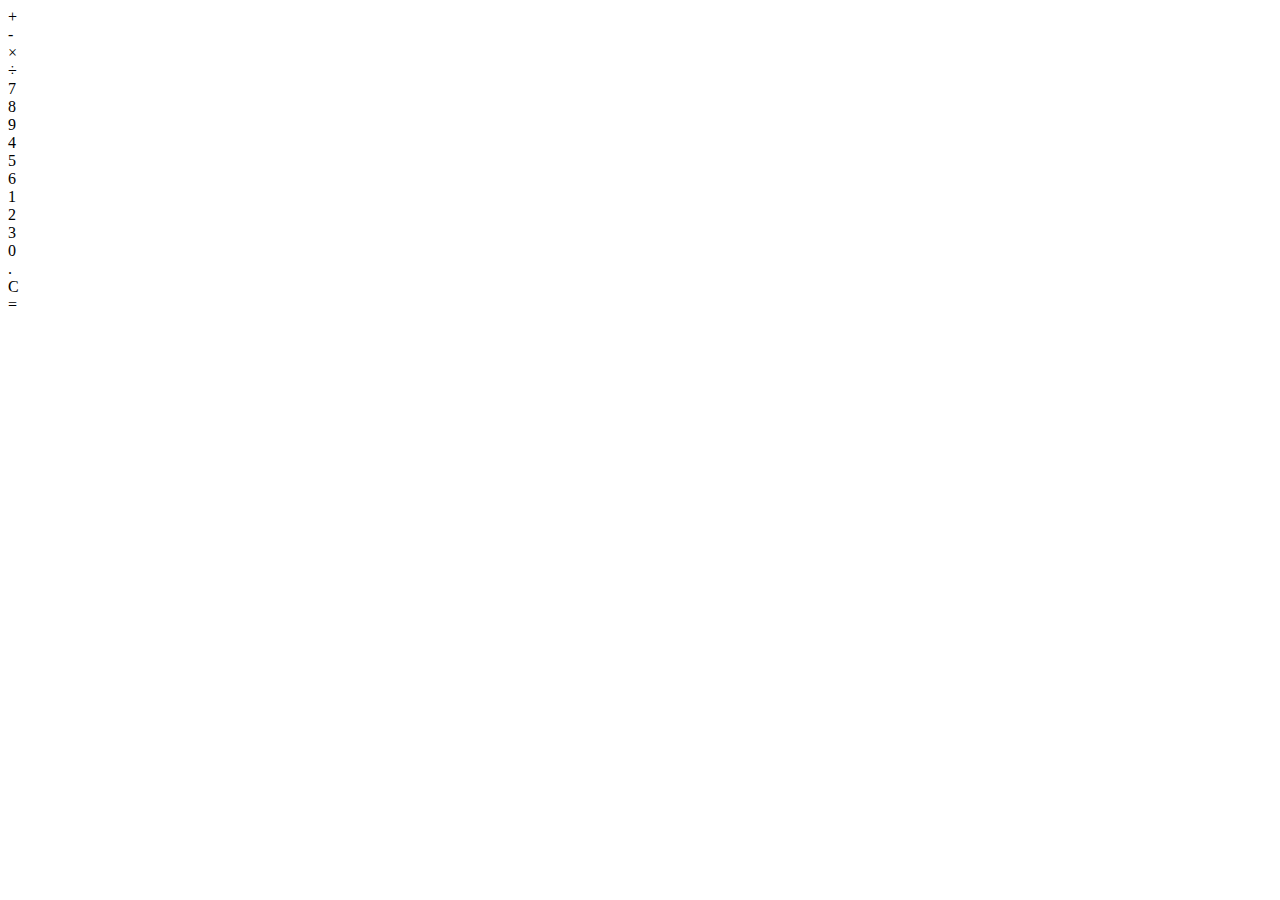
==== HTML-CSS/Calculator/index.html @ 13fb60fc "Added basic skeleton for calculator using html" ====
<!DOCTYPE html>
<html lang="en">
  <head>
    <meta charset="UTF-8" />
    <meta http-equiv="X-UA-Compatible" content="IE=edge" />
    <meta name="viewport" content="width=device-width, initial-scale=1.0" />
    <link rel="stylesheet" href="style.css" />
    <script src="calculator.js"></script>
    <title>Calculator</title>
  </head>
  <body>
    <div class="calculator">
      <div class="input" id="input"></div>
      <div class="buttons">
        <div class="operators">
          <div>+</div>
          <div>-</div>
          <div>&times;</div>
          <div>&divide;</div>
        </div>
        <div class="leftPanel">
          <div class="numbers">
            <div>7</div>
            <div>8</div>
            <div>9</div>
          </div>
          <div class="numbers">
            <div>4</div>
            <div>5</div>
            <div>6</div>
          </div>
          <div class="numbers">
            <div>1</div>
            <div>2</div>
            <div>3</div>
          </div>
          <div class="numbers">
            <div>0</div>
            <div>.</div>
            <div id="clear">C</div>
          </div>
        </div>
        <div class="equal" id="result">=</div>
      </div>
    </div>
  </body>
</html>
---- HTML-CSS/Calculator/style.css ----
/* Styling the Body element i.e. Color, 
Font, Alignment */
/* body {
  background-color: #b8b8b8;
} */
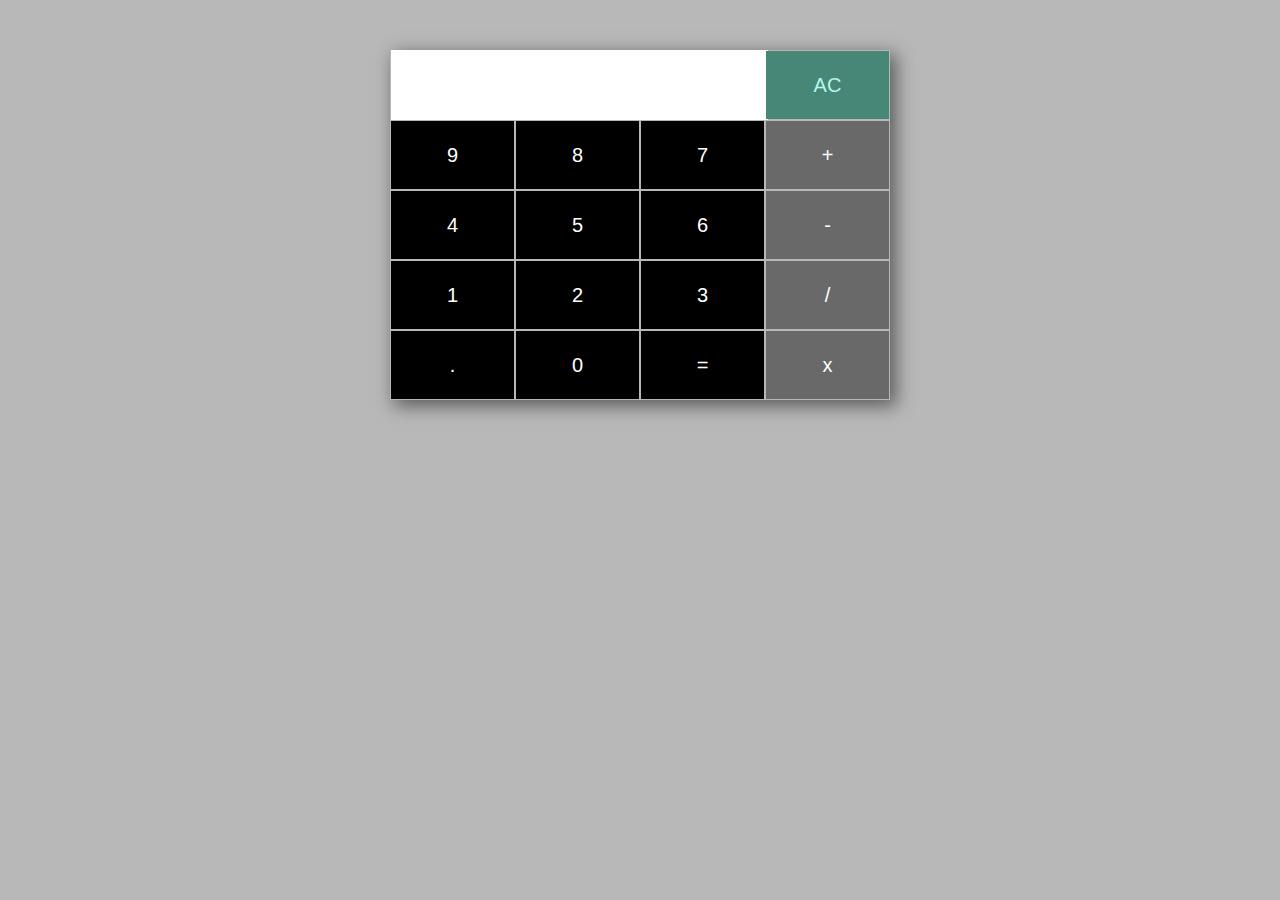
==== commit 773208ed: "Calculator UI using HTML & CSS and added javascript function for calculator functionality" ====
--- a/HTML-CSS/Calculator/index.html
+++ b/HTML-CSS/Calculator/index.html
@@ -9,39 +9,86 @@
     <title>Calculator</title>
   </head>
   <body>
-    <div class="calculator">
-      <div class="input" id="input"></div>
-      <div class="buttons">
-        <div class="operators">
-          <div>+</div>
-          <div>-</div>
-          <div>&times;</div>
-          <div>&divide;</div>
-        </div>
-        <div class="leftPanel">
-          <div class="numbers">
-            <div>7</div>
-            <div>8</div>
-            <div>9</div>
-          </div>
-          <div class="numbers">
-            <div>4</div>
-            <div>5</div>
-            <div>6</div>
-          </div>
-          <div class="numbers">
-            <div>1</div>
-            <div>2</div>
-            <div>3</div>
-          </div>
-          <div class="numbers">
-            <div>0</div>
-            <div>.</div>
-            <div id="clear">C</div>
-          </div>
-        </div>
-        <div class="equal" id="result">=</div>
-      </div>
-    </div>
+    <!-- Table to show calculator -->
+    <table class="calculator">
+      <!-- row to have result display and clear result  -->
+      <tr>
+        <td colspan="3">
+          <input type="text" id="result" />
+        </td>
+
+        <!-- clearResult() function will clear result textbox -->
+        <td>
+          <input
+            type="button"
+            class="clear-button"
+            value="AC"
+            onclick="clearResult()"
+          />
+        </td>
+      </tr>
+
+      <!-- numeric and operator button rows starts  -->
+      <!-- create button and assign value to each button -->
+      <tr>
+        <!-- displayValue("1") will be called -->
+        <td><input type="button" value="9" onclick="displayValue('9')" /></td>
+        <td><input type="button" value="8" onclick="displayValue('8')" /></td>
+        <td><input type="button" value="7" onclick="displayValue('7')" /></td>
+        <td>
+          <input
+            type="button"
+            class="button-operation"
+            value="+"
+            onclick="displayValue('+')"
+          />
+        </td>
+      </tr>
+      <tr>
+        <td><input type="button" value="4" onclick="displayValue('4')" /></td>
+        <td><input type="button" value="5" onclick="displayValue('5')" /></td>
+        <td><input type="button" value="6" onclick="displayValue('6')" /></td>
+        <td>
+          <input
+            type="button"
+            class="button-operation"
+            value="-"
+            onclick="displayValue('-')"
+          />
+        </td>
+      </tr>
+      <tr>
+        <td><input type="button" value="1" onclick="displayValue('1')" /></td>
+        <td><input type="button" value="2" onclick="displayValue('2')" /></td>
+        <td><input type="button" value="3" onclick="displayValue('3')" /></td>
+        <td>
+          <input
+            type="button"
+            class="button-operation"
+            value="/"
+            onclick="displayValue('/')"
+          />
+        </td>
+      </tr>
+
+      <!-- last row  -->
+      <tr>
+        <td><input type="button" value="." onclick="displayValue('.')" /></td>
+        <td><input type="button" value="0" onclick="displayValue('0')" /></td>
+
+        <!-- solve() will evaluate value and display to result -->
+        <td><input type="button" value="=" onclick="solve()" /></td>
+
+        <td>
+          <input
+            type="button"
+            class="button-operation"
+            value="x"
+            onclick="displayValue('*')"
+          />
+        </td>
+      </tr>
+      <!-- numeric and operator button rows ends  -->
+    </table>
   </body>
 </html>
--- a/HTML-CSS/Calculator/style.css
+++ b/HTML-CSS/Calculator/style.css
@@ -1,5 +1,59 @@
 /* Styling the Body element i.e. Color, 
 Font, Alignment */
-/* body {
+body {
   background-color: #b8b8b8;
-} */
+  text-align: center;
+}
+
+.calculator {
+  margin: 50px auto;
+  width: 500px;
+  height: 350px;
+}
+/* Custom CSS */
+
+table {
+  border-collapse: collapse;
+  box-shadow: 5px 5px 17px 1px rgba(0, 0, 0, 0.5);
+  border: none;
+}
+
+td,
+th {
+  border: 1px solid #eee;
+  text-align: left;
+  border: none;
+}
+
+td {
+  height: 40px;
+  width: 68px;
+  text-align: center;
+}
+input[type="button"] {
+  color: white;
+  padding: 0;
+  border: none;
+  text-align: center;
+  width: 100%;
+  height: 100%;
+  font-size: 20px;
+  background-color: black;
+}
+
+input[type="button"].clear-button {
+  background-color: #478778;
+  color: #b6f6eb;
+}
+
+input[type="button"].button-operation {
+  background-color: #696969;
+}
+
+input[type="text"] {
+  background-color: white;
+  width: 100%;
+  height: 100%;
+  font-size: 2em;
+  border: none;
+}
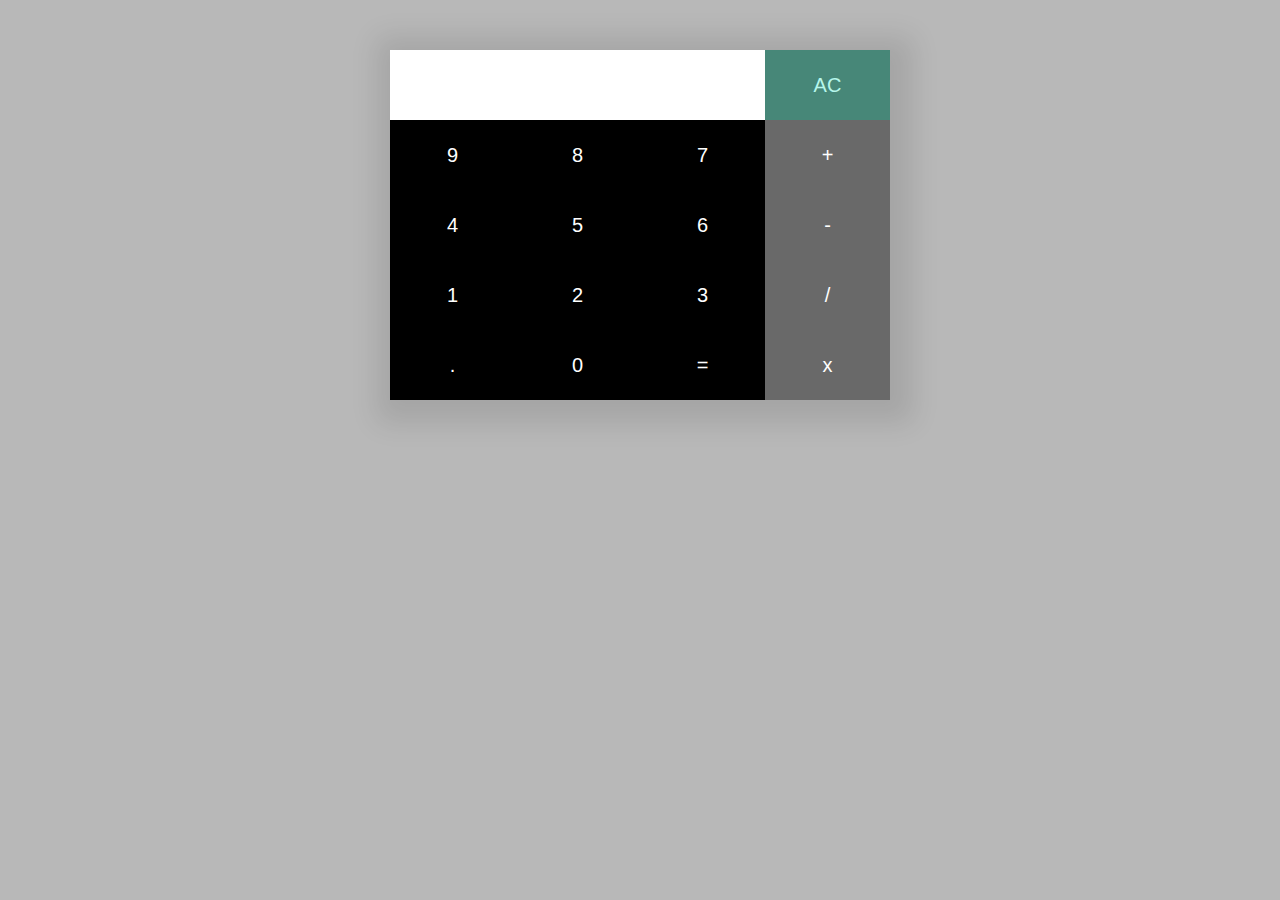
==== commit f48c8307: "Added formatting to HTML Document" ====
--- a/HTML-CSS/Calculator/index.html
+++ b/HTML-CSS/Calculator/index.html
@@ -16,7 +16,6 @@
         <td colspan="3">
           <input type="text" id="result" />
         </td>
-
         <!-- clearResult() function will clear result textbox -->
         <td>
           <input
@@ -27,7 +26,6 @@
           />
         </td>
       </tr>
-
       <!-- numeric and operator button rows starts  -->
       <!-- create button and assign value to each button -->
       <tr>
@@ -70,15 +68,12 @@
           />
         </td>
       </tr>
-
       <!-- last row  -->
       <tr>
         <td><input type="button" value="." onclick="displayValue('.')" /></td>
         <td><input type="button" value="0" onclick="displayValue('0')" /></td>
-
         <!-- solve() will evaluate value and display to result -->
         <td><input type="button" value="=" onclick="solve()" /></td>
-
         <td>
           <input
             type="button"
--- a/HTML-CSS/Calculator/style.css
+++ b/HTML-CSS/Calculator/style.css
@@ -1,20 +1,20 @@
-/* Styling the Body element i.e. Color, 
-Font, Alignment */
+/* Styling the Body element i.e. Color, Alignment */
 body {
   background-color: #b8b8b8;
   text-align: center;
 }
+
+/* Custom CSS */
 
 .calculator {
   margin: 50px auto;
   width: 500px;
   height: 350px;
 }
-/* Custom CSS */
 
 table {
   border-collapse: collapse;
-  box-shadow: 5px 5px 17px 1px rgba(0, 0, 0, 0.5);
+  box-shadow: 5px 5px 26px 18px rgba(0, 0, 0, 0.1);
   border: none;
 }
 
@@ -23,6 +23,7 @@
   border: 1px solid #eee;
   text-align: left;
   border: none;
+  padding: 0;
 }
 
 td {
@@ -39,6 +40,7 @@
   height: 100%;
   font-size: 20px;
   background-color: black;
+  cursor: pointer;
 }
 
 input[type="button"].clear-button {
@@ -53,7 +55,7 @@
 input[type="text"] {
   background-color: white;
   width: 100%;
-  height: 100%;
+  height: 97%;
   font-size: 2em;
   border: none;
 }
